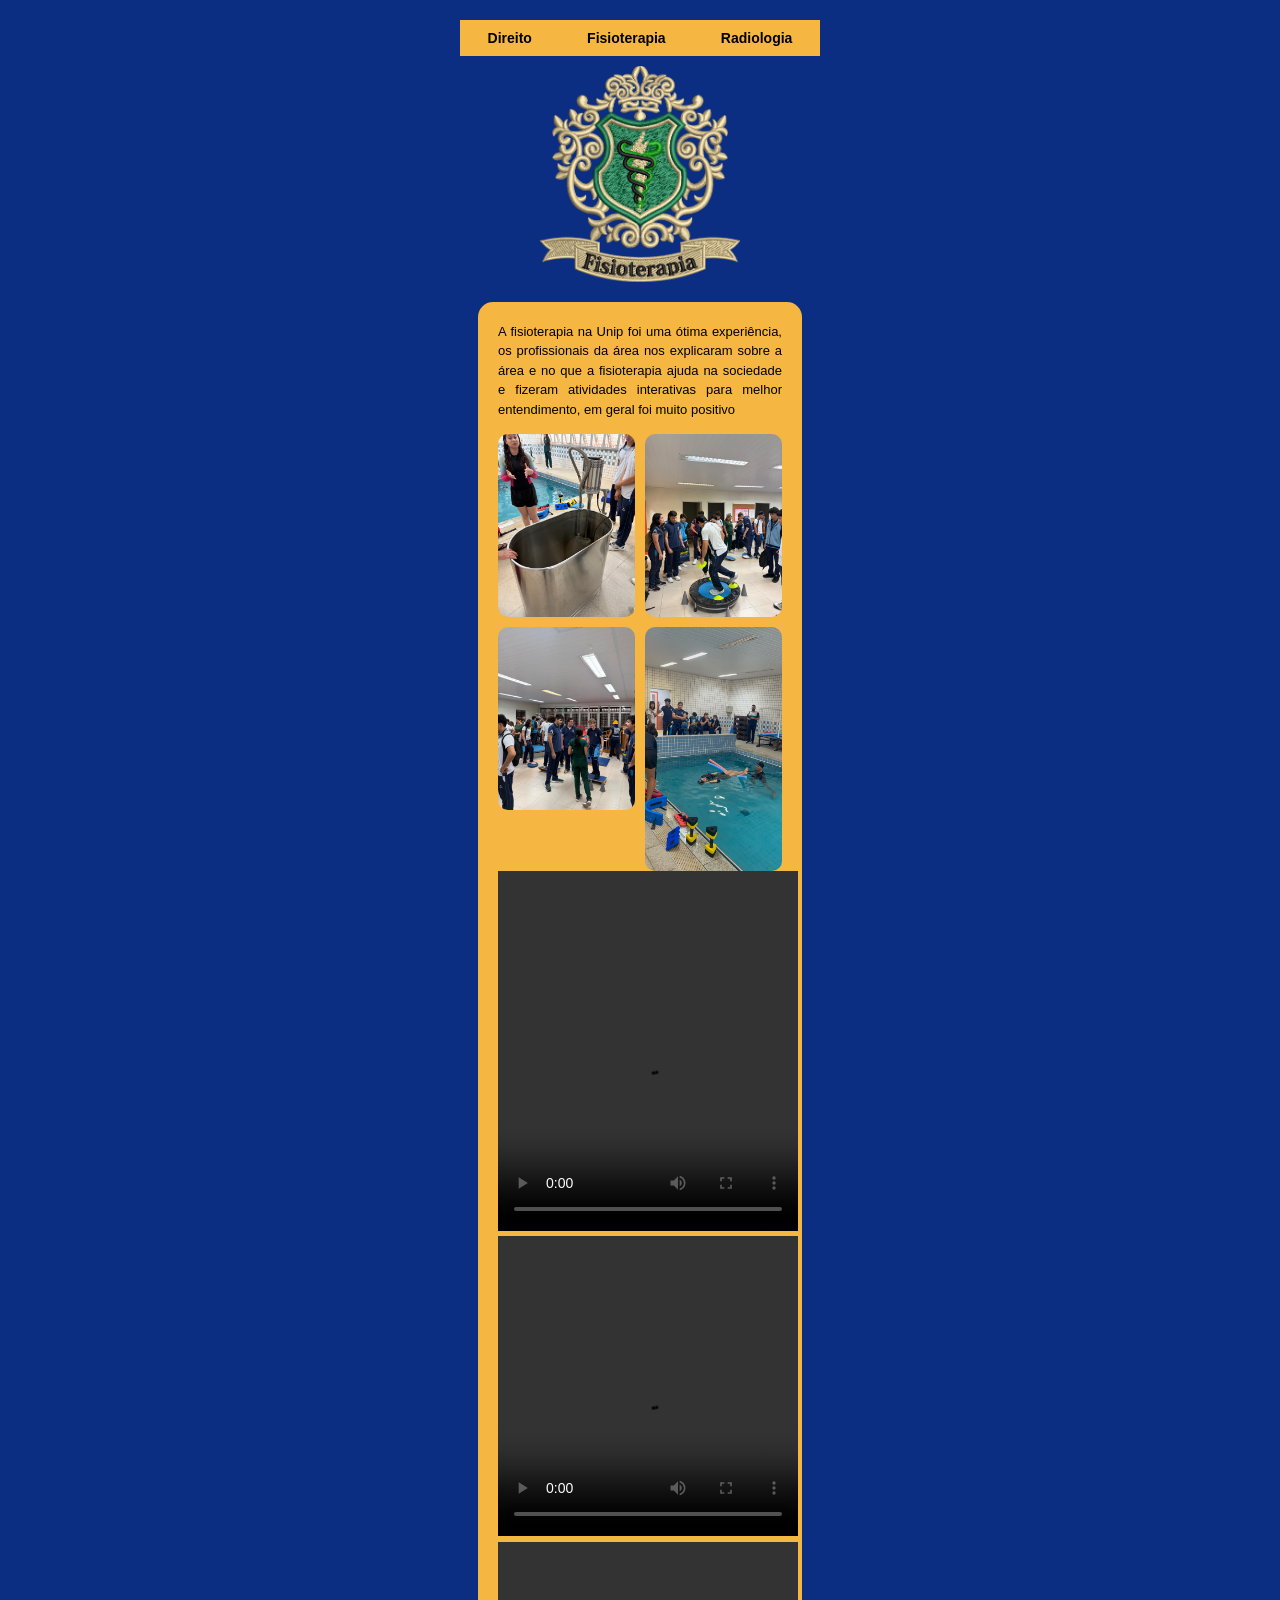
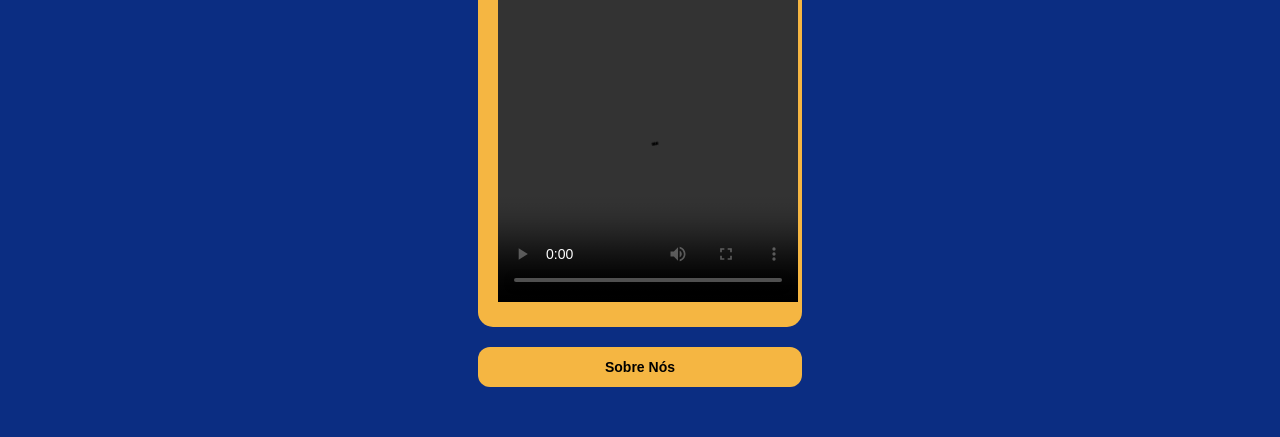
==== fisioterapia.html @ 688ce8a5 "test de pag 2" ====
<!DOCTYPE html>
<html lang="pt-BR">
<head>
    <meta charset="UTF-8">
    <meta name="viewport" content="width=device-width, initial-scale=1.0">
    <title>Fisioterapia - UNIP</title>
    <link rel="stylesheet" href="./../CSS/style.css">
</head>
<body>
    <div class="page-container">
        <header>
            <a href="direito.html">Direito</a>
            <a href="fisioterapia.html">Fisioterapia</a>
            <a href="radiologia.html">Radiologia</a>
        </header>

        <img src="../fotos/0-FISIO-04-088095-004_hwj3lf_k24wbw.png" alt="Símbolo Fisioterapia" class="symbol-img">

        <div class="content-card">
            <p>A fisioterapia na Unip foi uma ótima experiência,
                 os profissionais da área nos explicaram sobre a área e no que a fisioterapia ajuda na 
                 sociedade e fizeram atividades interativas para melhor entendimento, em geral foi muito positivo</p>
            
            <div class="photo-grid">
                <img src="../fotos/tanque.jpeg" alt="Foto Fisioterapia 1">
                <img src="../fotos/pulafelipe.jpeg" alt="Foto Fisioterapia 2">
                <img src="../fotos/equilibrio.jpeg" alt="Foto Fisioterapia 3">
                <img src="../fotos/fisopisci.jpeg" alt="Foto Fisioterapia 4">
            </div>
            <video width="300" height="360" controls>
        <source src="../fotos/testedefisiovideo.mp4" type="video/mp4">
        </video>
        <video width="300" height="300" controls>
        <source src="../fotos/piscinavideo.mp4" type="video/mp4">
        </video>
         <video width="300" height="360" controls>
        <source src="../fotos/jogofisovideo.mp4" type="video/mp4">
        </video>
        </div>

        <a href="sobre1.html" class="btn-sobre">Sobre Nós</a>
    </div>
</body>
</html>
---- CSS/style.css ----
/* Reset básico */
* {
    margin: 0;
    padding: 0;
    box-sizing: border-box;
    font-family: Arial, sans-serif;
}

body {
    background-color: #0b2d82; /* Azul principal */
    color: #000;
    display: flex;
    justify-content: center;
    padding: 20px 0;
}

/* Container do Celular / App */
.page-container {
    width: 360px;
    min-height: 700px;
    background-color: #0b2d82;
    display: flex;
    flex-direction: column;
    align-items: center;
    padding-bottom: 30px;
}

/* Menu de Navegação Superior */
header {
    width: 100%;
    background-color: #f5b642; /* Amarelo */
    display: flex;
    justify-content: space-around;
    align-items: center;
    padding: 10px 0;
    font-weight: bold;
}

header a {
    text-decoration: none;
    color: #000;
    font-size: 14px;
}

header a:hover {
    text-decoration: underline;
}
.meme {
    text-decoration: none;
    text-decoration: underline;
    color: #0d2e84

}

/* Logo UNIP */
.logo-container {
    margin: 15px 0;
    text-align: center;
    color: #fff;
}

.logo-container h1 {
    font-size: 32px;
    font-style: italic;
    font-weight: 900;
    color: #f5b642;
    letter-spacing: 2px;
}

.logo-container p {
    font-size: 10px;
    letter-spacing: 1px;
    color: #fff;
}

/* Caixa Amarela Principal de Conteúdo */
.content-card {
    width: 90%;
    background-color: #f5b642;
    border-radius: 15px;
    padding: 20px;
    margin-bottom: 20px;
    text-align: justify;
    font-size: 13px;
    line-height: 1.5;
}

.content-card h2 {
    text-align: center;
    margin-bottom: 15px;
    font-size: 18px;
    text-transform: uppercase;
}

.content-card p {
    margin-bottom: 12px;
}

/* Brasões / Ilustrações Superiores */
.symbol-img {
    width: 200px;
    display: block;
    margin: 10px auto 20px auto;
}
.Logo-img {
    width: 200px;
    display: block;
    margin: 10px auto 20px auto;
}

/* Grid de Galeria de Fotos */
.photo-grid {
    display: grid;
    grid-template-columns: 1fr 1fr;
    gap: 10px;
    margin-top: 15px;
}

.photo-grid img, .single-photo img {
    width: 100%;
    border-radius: 10px;
    object-fit: cover;
}

.single-photo {
    margin-top: 15px;
    gap: 10px, 40px, 40px, 40px;
}

/* Botão "Sobre Nós" */
.btn-sobre {
    background-color: #f5b642;
    color: #000;
    border: none;
    padding: 12px 0;
    width: 90%;
    border-radius: 12px;
    font-weight: bold;
    font-size: 14px;
    cursor: pointer;
    text-align: center;
    text-decoration: none;
    display: block;
}

.btn-sobre:hover {
    background-color: #e0a334;
}

/* Estilos específicos da Tela Sobre 1 */
.team-list {
    list-style: none;
    text-align: center;
    font-weight: bold;
    line-height: 1.8;
}

/* Estilos específicos da Tela Sobre 2 (Meme / Seção Escura) */
.dark-section {
    width: 100%;
    background-color: #000;
    color: #fff;
    padding: 20px;
    margin-top: 20px;
    text-align: center;
}

.dark-section img {
    width: 100%;
    max-width: 250px;
    margin-bottom: 15px;
}

.videos {
    display: flex;
    flex-direction: column;
    gap: 15px;
    margin-top: 15px;
}
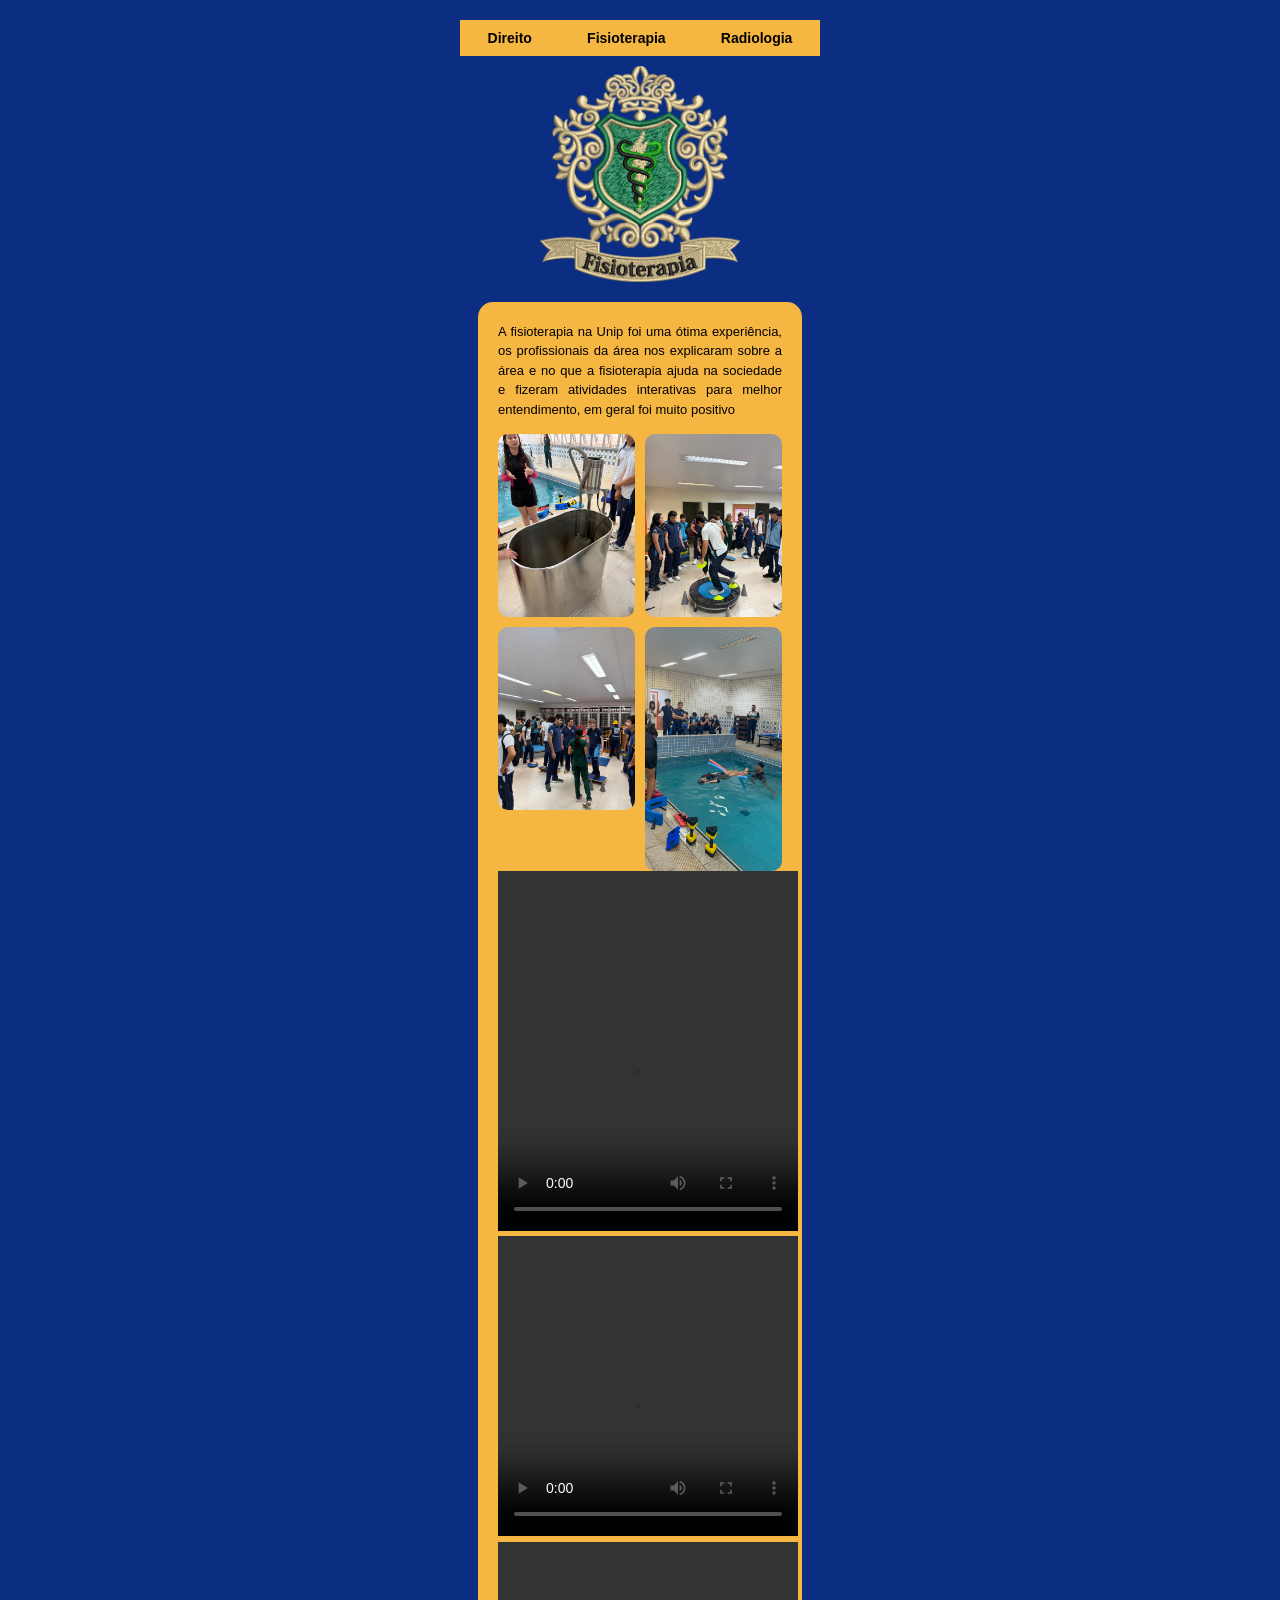
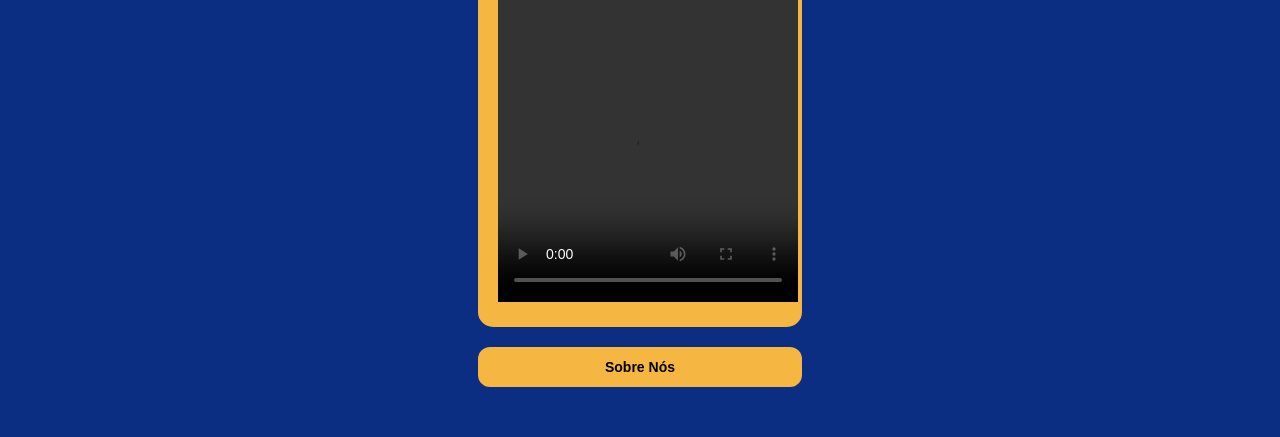
==== commit a275fc9d: "test de pag 3" ====
--- a/fisioterapia.html
+++ b/fisioterapia.html
@@ -4,17 +4,17 @@
     <meta charset="UTF-8">
     <meta name="viewport" content="width=device-width, initial-scale=1.0">
     <title>Fisioterapia - UNIP</title>
-    <link rel="stylesheet" href="./../CSS/style.css">
+    <link rel="stylesheet" href="./style.css">
 </head>
 <body>
     <div class="page-container">
         <header>
-            <a href="direito.html">Direito</a>
-            <a href="fisioterapia.html">Fisioterapia</a>
-            <a href="radiologia.html">Radiologia</a>
+            <a href="./direito.html">Direito</a>
+            <a href="./fisioterapia.html">Fisioterapia</a>
+            <a href="./radiologia.html">Radiologia</a>
         </header>
 
-        <img src="../fotos/0-FISIO-04-088095-004_hwj3lf_k24wbw.png" alt="Símbolo Fisioterapia" class="symbol-img">
+        <img src="./0-FISIO-04-088095-004_hwj3lf_k24wbw.png" alt="Símbolo Fisioterapia" class="symbol-img">
 
         <div class="content-card">
             <p>A fisioterapia na Unip foi uma ótima experiência,
@@ -22,23 +22,23 @@
                  sociedade e fizeram atividades interativas para melhor entendimento, em geral foi muito positivo</p>
             
             <div class="photo-grid">
-                <img src="../fotos/tanque.jpeg" alt="Foto Fisioterapia 1">
-                <img src="../fotos/pulafelipe.jpeg" alt="Foto Fisioterapia 2">
-                <img src="../fotos/equilibrio.jpeg" alt="Foto Fisioterapia 3">
-                <img src="../fotos/fisopisci.jpeg" alt="Foto Fisioterapia 4">
+                <img src="./tanque.jpeg" alt="Foto Fisioterapia 1">
+                <img src="./pulafelipe.jpeg" alt="Foto Fisioterapia 2">
+                <img src="./equilibrio.jpeg" alt="Foto Fisioterapia 3">
+                <img src="./fisopisci.jpeg" alt="Foto Fisioterapia 4">
             </div>
             <video width="300" height="360" controls>
-        <source src="../fotos/testedefisiovideo.mp4" type="video/mp4">
+        <source src="./fotos/testedefisiovideo.mp4" type="video/mp4">
         </video>
         <video width="300" height="300" controls>
-        <source src="../fotos/piscinavideo.mp4" type="video/mp4">
+        <source src="./fotos/piscinavideo.mp4" type="video/mp4">
         </video>
          <video width="300" height="360" controls>
-        <source src="../fotos/jogofisovideo.mp4" type="video/mp4">
+        <source src="./fotos/jogofisovideo.mp4" type="video/mp4">
         </video>
         </div>
 
-        <a href="sobre1.html" class="btn-sobre">Sobre Nós</a>
+        <a href="./sobre1.html" class="btn-sobre">Sobre Nós</a>
     </div>
 </body>
 </html>
--- a/style.css
+++ b/style.css
@@ -0,0 +1,179 @@
+/* Reset básico */
+* {
+    margin: 0;
+    padding: 0;
+    box-sizing: border-box;
+    font-family: Arial, sans-serif;
+}
+
+body {
+    background-color: #0b2d82; /* Azul principal */
+    color: #000;
+    display: flex;
+    justify-content: center;
+    padding: 20px 0;
+}
+
+/* Container do Celular / App */
+.page-container {
+    width: 360px;
+    min-height: 700px;
+    background-color: #0b2d82;
+    display: flex;
+    flex-direction: column;
+    align-items: center;
+    padding-bottom: 30px;
+}
+
+/* Menu de Navegação Superior */
+header {
+    width: 100%;
+    background-color: #f5b642; /* Amarelo */
+    display: flex;
+    justify-content: space-around;
+    align-items: center;
+    padding: 10px 0;
+    font-weight: bold;
+}
+
+header a {
+    text-decoration: none;
+    color: #000;
+    font-size: 14px;
+}
+
+header a:hover {
+    text-decoration: underline;
+}
+.meme {
+    text-decoration: none;
+    text-decoration: underline;
+    color: #0d2e84
+
+}
+
+/* Logo UNIP */
+.logo-container {
+    margin: 15px 0;
+    text-align: center;
+    color: #fff;
+}
+
+.logo-container h1 {
+    font-size: 32px;
+    font-style: italic;
+    font-weight: 900;
+    color: #f5b642;
+    letter-spacing: 2px;
+}
+
+.logo-container p {
+    font-size: 10px;
+    letter-spacing: 1px;
+    color: #fff;
+}
+
+/* Caixa Amarela Principal de Conteúdo */
+.content-card {
+    width: 90%;
+    background-color: #f5b642;
+    border-radius: 15px;
+    padding: 20px;
+    margin-bottom: 20px;
+    text-align: justify;
+    font-size: 13px;
+    line-height: 1.5;
+}
+
+.content-card h2 {
+    text-align: center;
+    margin-bottom: 15px;
+    font-size: 18px;
+    text-transform: uppercase;
+}
+
+.content-card p {
+    margin-bottom: 12px;
+}
+
+/* Brasões / Ilustrações Superiores */
+.symbol-img {
+    width: 200px;
+    display: block;
+    margin: 10px auto 20px auto;
+}
+.Logo-img {
+    width: 200px;
+    display: block;
+    margin: 10px auto 20px auto;
+}
+
+/* Grid de Galeria de Fotos */
+.photo-grid {
+    display: grid;
+    grid-template-columns: 1fr 1fr;
+    gap: 10px;
+    margin-top: 15px;
+}
+
+.photo-grid img, .single-photo img {
+    width: 100%;
+    border-radius: 10px;
+    object-fit: cover;
+}
+
+.single-photo {
+    margin-top: 15px;
+    gap: 10px, 40px, 40px, 40px;
+}
+
+/* Botão "Sobre Nós" */
+.btn-sobre {
+    background-color: #f5b642;
+    color: #000;
+    border: none;
+    padding: 12px 0;
+    width: 90%;
+    border-radius: 12px;
+    font-weight: bold;
+    font-size: 14px;
+    cursor: pointer;
+    text-align: center;
+    text-decoration: none;
+    display: block;
+}
+
+.btn-sobre:hover {
+    background-color: #e0a334;
+}
+
+/* Estilos específicos da Tela Sobre 1 */
+.team-list {
+    list-style: none;
+    text-align: center;
+    font-weight: bold;
+    line-height: 1.8;
+}
+
+/* Estilos específicos da Tela Sobre 2 (Meme / Seção Escura) */
+.dark-section {
+    width: 100%;
+    background-color: #000;
+    color: #fff;
+    padding: 20px;
+    margin-top: 20px;
+    text-align: center;
+}
+
+.dark-section img {
+    width: 100%;
+    max-width: 250px;
+    margin-bottom: 15px;
+}
+
+.videos {
+    display: flex;
+    flex-direction: column;
+    gap: 15px;
+    margin-top: 15px;
+}
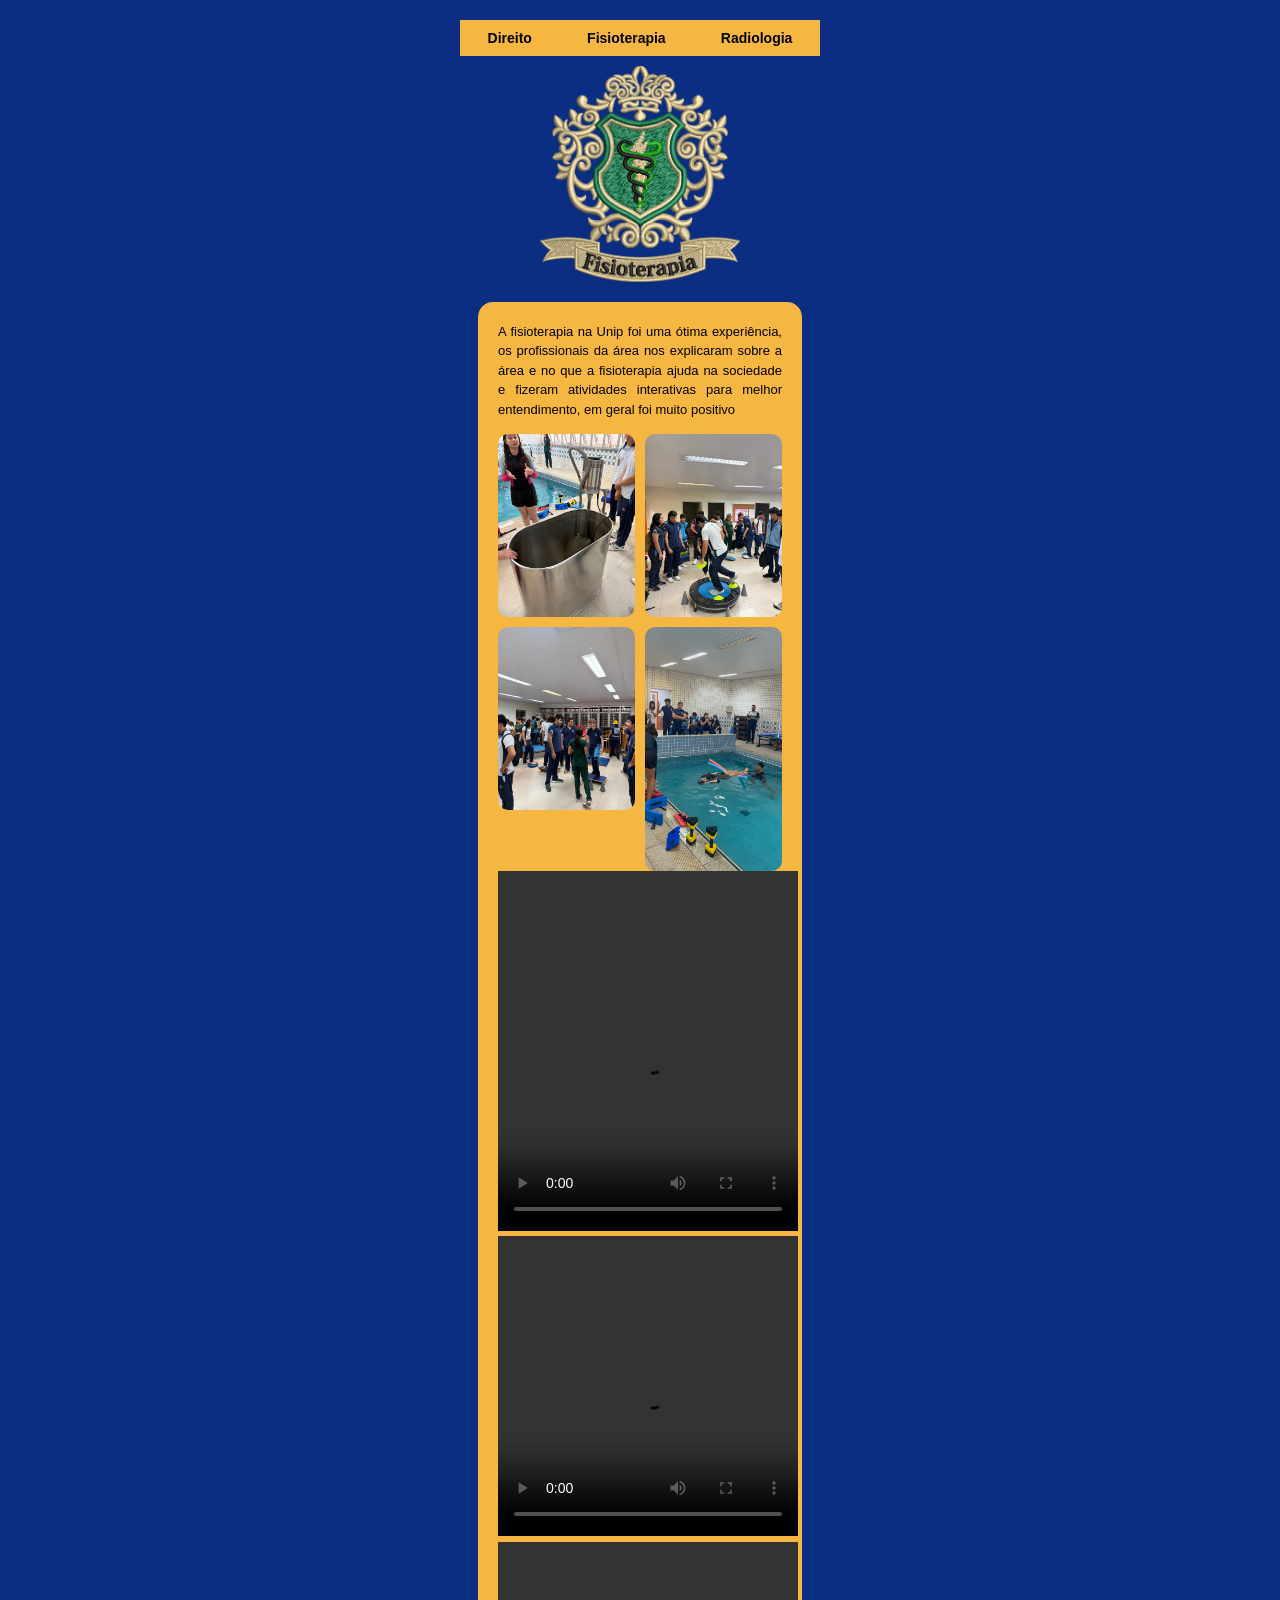
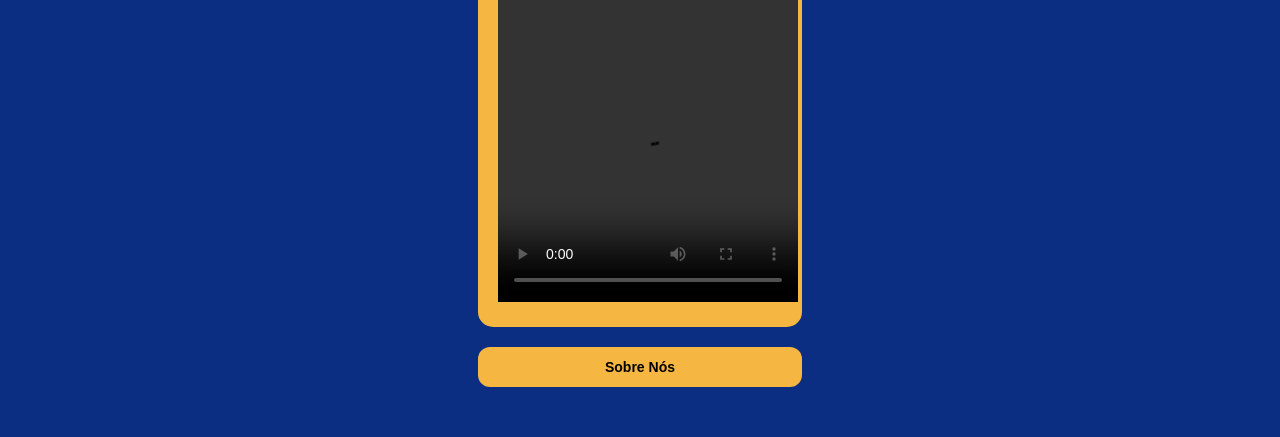
==== commit 3a4042ae: "test de pag 4" ====
--- a/fisioterapia.html
+++ b/fisioterapia.html
@@ -28,13 +28,13 @@
                 <img src="./fisopisci.jpeg" alt="Foto Fisioterapia 4">
             </div>
             <video width="300" height="360" controls>
-        <source src="./fotos/testedefisiovideo.mp4" type="video/mp4">
+        <source src="./testedefisiovideo.mp4" type="video/mp4">
         </video>
         <video width="300" height="300" controls>
-        <source src="./fotos/piscinavideo.mp4" type="video/mp4">
+        <source src="./piscinavideo.mp4" type="video/mp4">
         </video>
          <video width="300" height="360" controls>
-        <source src="./fotos/jogofisovideo.mp4" type="video/mp4">
+        <source src="./jogofisovideo.mp4" type="video/mp4">
         </video>
         </div>
 
